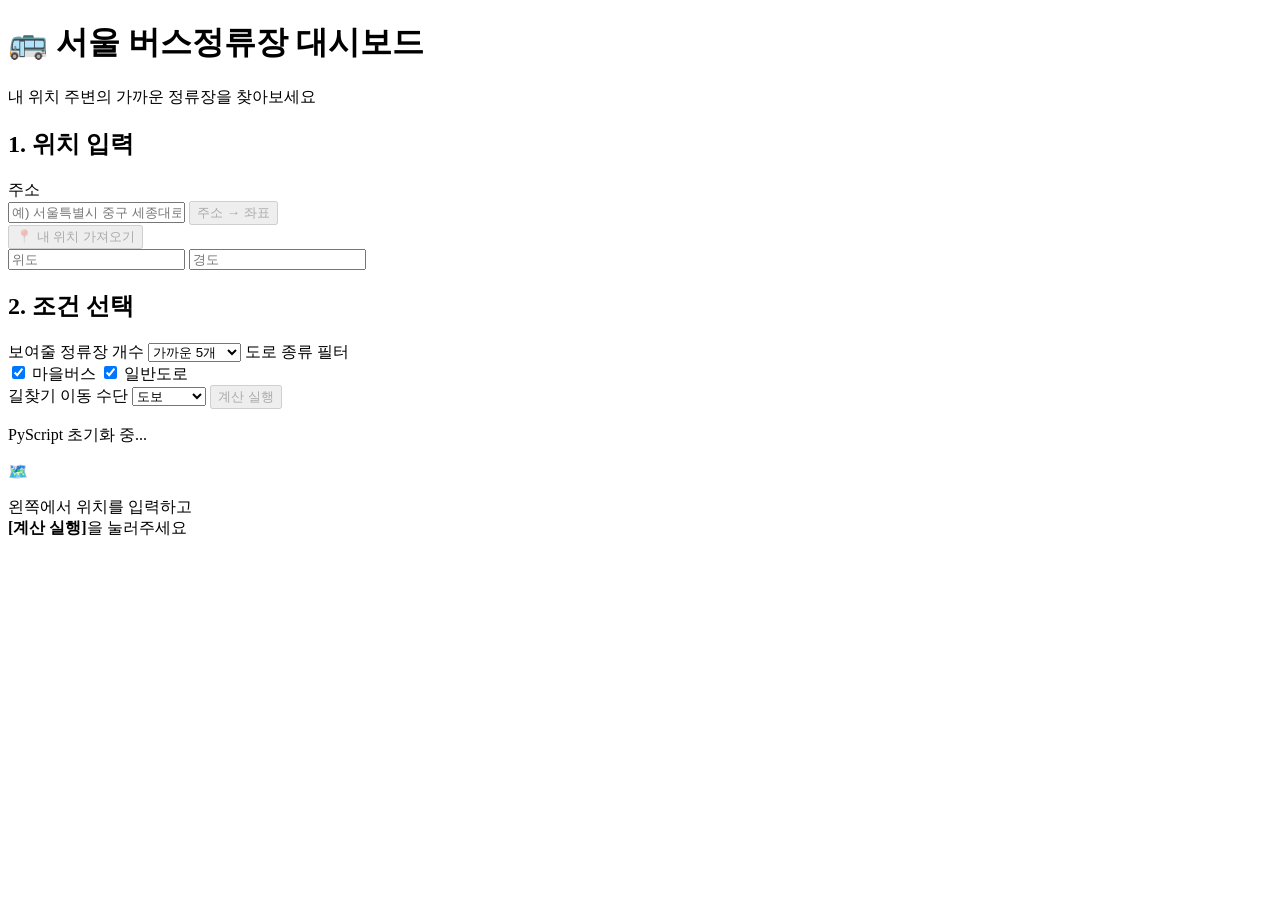
==== index.html @ af9ebb70 "Add files via upload" ====
<!doctype html>
<html lang="ko">
<head>
  <meta charset="UTF-8">
  <meta name="viewport" content="width=device-width, initial-scale=1">
  <title>서울 버스정류장 대시보드</title>

  <!-- PyScript (팀 api-test.html과 같은 버전) -->
  <link rel="stylesheet" href="https://pyscript.net/releases/2026.7.3/core.css">
  <link rel="stylesheet" href="./dashboard.css">

 </script>
    <script src="https://dapi.kakao.com/v2/maps/sdk.js?appkey=5e59c6b3d5a1480cc9db3a3e8751c3a8&libraries=services"></script> 
<script type="module" src="https://pyscript.net/releases/2026.7.3/core.js"></script>
</head>
<body>

  <header class="topbar">
    <h1>🚌 서울 버스정류장 대시보드</h1>
    <p>내 위치 주변의 가까운 정류장을 찾아보세요</p>
  </header>

  <main class="layout">

    <!-- ========== 왼쪽: 입력 / 필터 / 결과 ========== -->
    <aside class="panel">

      <section class="card" id="search-card">
        <h2>1. 위치 입력</h2>

        <label for="address">주소</label>
        <div class="row">
          <input type="text" id="address" placeholder="예) 서울특별시 중구 세종대로 110">
          <button type="button" id="search-btn" class="btn btn-sub" disabled>주소 → 좌표</button>
        </div>
        <div class="row">
          <button type="button" id="location-btn" class="btn btn-sub" disabled>📍 내 위치 가져오기</button>
        </div>
        <div class="row">
          <input type="text" id="lat" placeholder="위도" readonly>
          <input type="text" id="lng" placeholder="경도" readonly>
        </div>

        <h2>2. 조건 선택</h2>

        <label for="count">보여줄 정류장 개수</label>
        <select id="count">
          <option value="3">가까운 3개</option>
          <option value="5" selected>가까운 5개</option>
          <option value="10">가까운 10개</option>
          <option value="20">가까운 20개</option>
        </select>

        <label>도로 종류 필터</label>
        <div class="chips">
          <label class="chip">
            <input type="checkbox" name="types" value="마을버스" checked>
            <span>마을버스</span>
          </label>
          <label class="chip">
            <input type="checkbox" name="types" value="일반도로" checked>
            <span>일반도로</span>
          </label>
        </div>

        <label for="mode">길찾기 이동 수단</label>
        <select id="mode">
          <option value="walk">도보</option>
          <option value="car">자동차</option>
          <option value="traffic">대중교통</option>
          <option value="bicycle">자전거</option>
        </select>

        <button type="button" id="calc-btn" class="btn btn-main" disabled>계산 실행</button>
      </section>

      <p id="status" class="status" role="status">PyScript 초기화 중...</p>

      <!-- 정류장 비율 (따로 표시): dashboard.py가 채워 넣어요 -->
      <section class="card" id="ratio-box" hidden>
        <h2>정류장 비율</h2>
        <div id="ratio-content"></div>
      </section>

      <!-- 가까운 정류장 리스트 (가까운 순): dashboard.py가 채워 넣어요 -->
      <section class="card" id="result-box" hidden>
        <h2>가까운 정류장 <small id="result-count"></small></h2>
        <ol class="result-list" id="result-list"></ol>
      </section>
    </aside>

    <!-- ========== 오른쪽: 지도 (팀원 3의 MapRenderer가 여기에 그려요) ========== -->
    <section class="map-area">
      <div id="map">
        <div class="map-placeholder">
          <p>🗺️</p>
          <p>왼쪽에서 위치를 입력하고<br><strong>[계산 실행]</strong>을 눌러주세요</p>
        </div>
      </div>
    </section>

  </main>

  <!-- 화면을 움직이는 파이썬 코드. pyscript.json은 팀 공용 설정을 그대로 씁니다. -->
  <script type="py" src="./dashboard.py" config="./pyscript.json"></script>
</body>
</html>
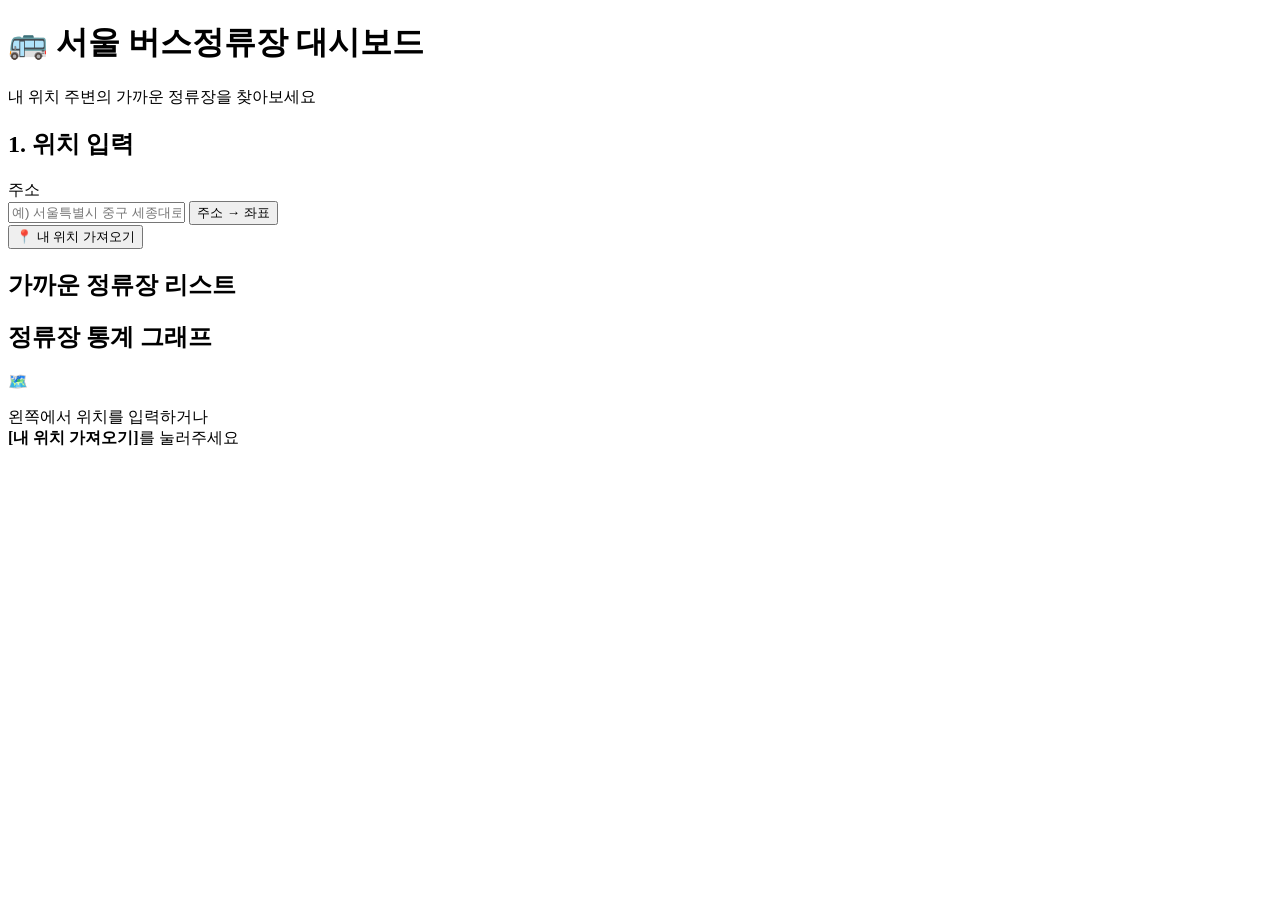
==== commit 143ad855: "Add files via upload" ====
--- a/index.html
+++ b/index.html
@@ -9,9 +9,8 @@
   <link rel="stylesheet" href="https://pyscript.net/releases/2026.7.3/core.css">
   <link rel="stylesheet" href="./dashboard.css">
 
- </script>
-    <script src="https://dapi.kakao.com/v2/maps/sdk.js?appkey=5e59c6b3d5a1480cc9db3a3e8751c3a8&libraries=services"></script> 
-<script type="module" src="https://pyscript.net/releases/2026.7.3/core.js"></script>
+  <script src="https://dapi.kakao.com/v2/maps/sdk.js?appkey=5e59c6b3d5a1480cc9db3a3e8751c3a8&libraries=services"></script> 
+  <script type="module" src="https://pyscript.net/releases/2026.7.3/core.js"></script>
 </head>
 <body>
 
@@ -28,80 +27,44 @@
       <section class="card" id="search-card">
         <h2>1. 위치 입력</h2>
 
-        <label for="address">주소</label>
+        <label for="input-address">주소</label>
         <div class="row">
-          <input type="text" id="address" placeholder="예) 서울특별시 중구 세종대로 110">
-          <button type="button" id="search-btn" class="btn btn-sub" disabled>주소 → 좌표</button>
+          <!-- 파이썬 main.py와 ID 일치화 -->
+          <input type="text" id="input-address" placeholder="예) 서울특별시 중구 세종대로 110">
+          <button type="button" id="btn-search-address" class="btn btn-sub">주소 → 좌표</button>
         </div>
         <div class="row">
-          <button type="button" id="location-btn" class="btn btn-sub" disabled>📍 내 위치 가져오기</button>
+          <button type="button" id="btn-current-location" class="btn btn-sub">📍 내 위치 가져오기</button>
         </div>
-        <div class="row">
-          <input type="text" id="lat" placeholder="위도" readonly>
-          <input type="text" id="lng" placeholder="경도" readonly>
-        </div>
-
-        <h2>2. 조건 선택</h2>
-
-        <label for="count">보여줄 정류장 개수</label>
-        <select id="count">
-          <option value="3">가까운 3개</option>
-          <option value="5" selected>가까운 5개</option>
-          <option value="10">가까운 10개</option>
-          <option value="20">가까운 20개</option>
-        </select>
-
-        <label>도로 종류 필터</label>
-        <div class="chips">
-          <label class="chip">
-            <input type="checkbox" name="types" value="마을버스" checked>
-            <span>마을버스</span>
-          </label>
-          <label class="chip">
-            <input type="checkbox" name="types" value="일반도로" checked>
-            <span>일반도로</span>
-          </label>
-        </div>
-
-        <label for="mode">길찾기 이동 수단</label>
-        <select id="mode">
-          <option value="walk">도보</option>
-          <option value="car">자동차</option>
-          <option value="traffic">대중교통</option>
-          <option value="bicycle">자전거</option>
-        </select>
-
-        <button type="button" id="calc-btn" class="btn btn-main" disabled>계산 실행</button>
       </section>
 
-      <p id="status" class="status" role="status">PyScript 초기화 중...</p>
-
-      <!-- 정류장 비율 (따로 표시): dashboard.py가 채워 넣어요 -->
-      <section class="card" id="ratio-box" hidden>
-        <h2>정류장 비율</h2>
-        <div id="ratio-content"></div>
+      <!-- 가까운 정류장 리스트: main.py가 #station-list를 채워 넣습니다 -->
+      <section class="card" id="result-box">
+        <h2>가까운 정류장 리스트</h2>
+        <ol class="result-list" id="station-list"></ol>
       </section>
 
-      <!-- 가까운 정류장 리스트 (가까운 순): dashboard.py가 채워 넣어요 -->
-      <section class="card" id="result-box" hidden>
-        <h2>가까운 정류장 <small id="result-count"></small></h2>
-        <ol class="result-list" id="result-list"></ol>
+      <!-- 통계 그래프 영역: main.py가 #graph-container에 그래프를 그려줍니다 -->
+      <section class="card" id="graph-box">
+        <h2>정류장 통계 그래프</h2>
+        <div id="graph-container"></div>
       </section>
     </aside>
 
-    <!-- ========== 오른쪽: 지도 (팀원 3의 MapRenderer가 여기에 그려요) ========== -->
+    <!-- ========== 오른쪽: 지도 (main.py가 #map-container에 지도를 그려요) ========== -->
     <section class="map-area">
-      <div id="map">
+      <div id="map-container" style="width: 100%; height: 100%;">
         <div class="map-placeholder">
           <p>🗺️</p>
-          <p>왼쪽에서 위치를 입력하고<br><strong>[계산 실행]</strong>을 눌러주세요</p>
+          <p>왼쪽에서 위치를 입력하거나<br><strong>[내 위치 가져오기]</strong>를 눌러주세요</p>
         </div>
       </div>
     </section>
 
   </main>
 
-  <!-- 화면을 움직이는 파이썬 코드. pyscript.json은 팀 공용 설정을 그대로 씁니다. -->
-  <script type="py" src="./dashboard.py" config="./pyscript.json"></script>
+  <!-- 파이썬 메인 연동 코드 -->
+  <script type="py" src="./main.py" config="./pyscript.json"></script>
 </body>
 </html>
+          
